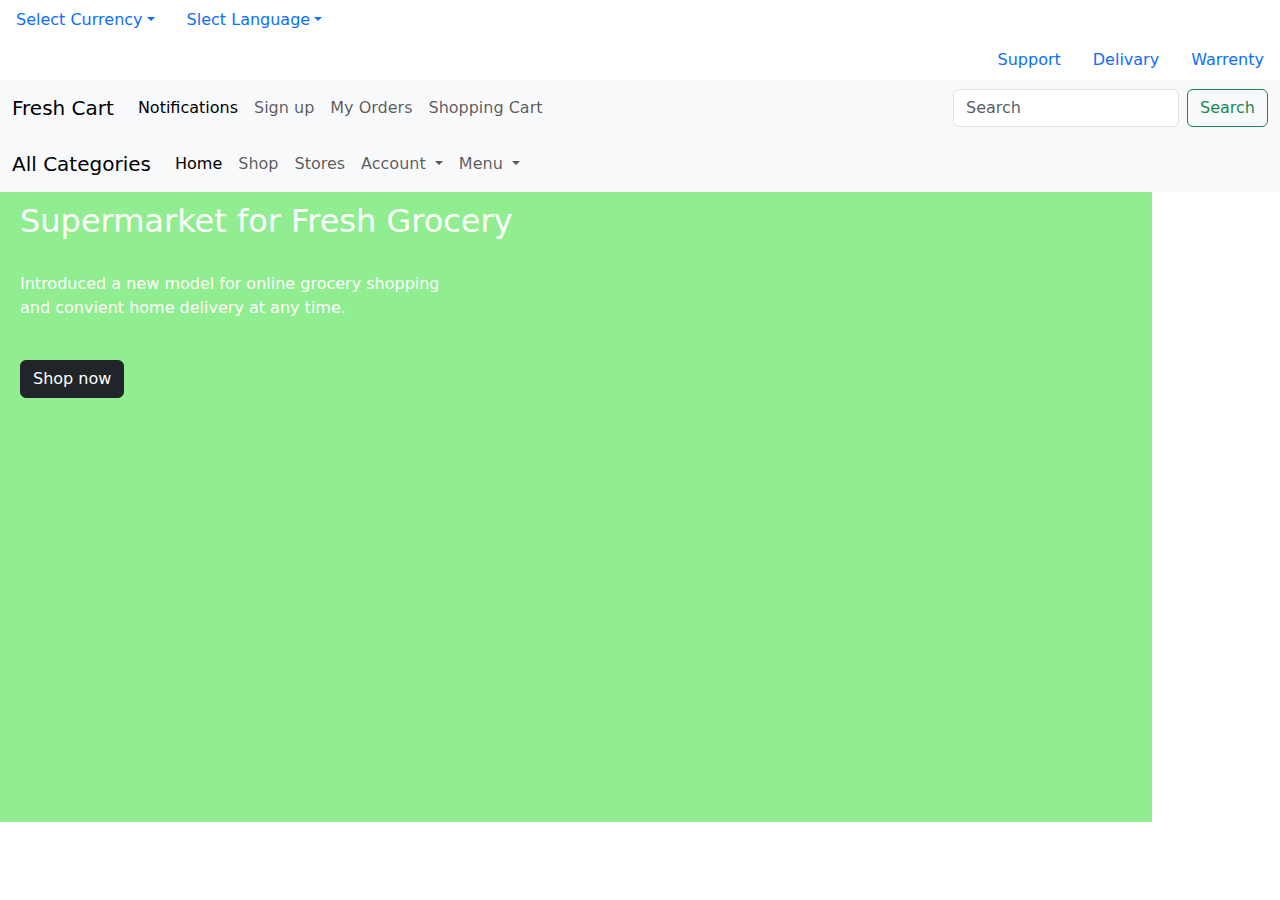
==== index.html @ 53c9305f "project2" ====
<!DOCTYPE html>
<html lang="en">
<head>
    <meta charset="UTF-8">
    <meta name="viewport" content="width=device-width, initial-scale=1.0">
    <title>Template</title>
    <link href="https://cdn.jsdelivr.net/npm/bootstrap@5.3.3/dist/css/bootstrap.min.css" rel="stylesheet" integrity="sha384-QWTKZyjpPEjISv5WaRU9OFeRpok6YctnYmDr5pNlyT2bRjXh0JMhjY6hW+ALEwIH" crossorigin="anonymous">
    <script src="https://cdn.jsdelivr.net/npm/bootstrap@5.3.3/dist/js/bootstrap.bundle.min.js" integrity="sha384-YvpcrYf0tY3lHB60NNkmXc5s9fDVZLESaAA55NDzOxhy9GkcIdslK1eN7N6jIeHz" crossorigin="anonymous"></script>
    <link href="template.css" rel="stylesheet">
</head>
<body>
    <header>
        <div class="display-flex">
            <ul class="nav nav-pills d-flex justify-content-start">
                <li class="nav-item dropdown">
                    <a class="nav-link dropdown-toggle" data-bs-toggle="dropdown" href="#" role="button" aria-expanded="false">Select Currency</a>
                    <ul class="dropdown-menu">
                    <li><a class="dropdown-item" href="#">DOllar</a></li>
                    <li><a class="dropdown-item" href="#">Rupess</a></li>
                    <li><a class="dropdown-item" href="#">Euro</a></li>
                    <li><hr class="dropdown-divider"></li>
                    <li><a class="dropdown-item" href="#">Separated link</a></li>
                    </ul>
                </li>
                <li class="nav-item dropdown">
                <a class="nav-link dropdown-toggle" data-bs-toggle="dropdown" href="#" role="button" aria-expanded="false">Slect Language</a>
                <ul class="dropdown-menu">
                    <li><a class="dropdown-item" href="#">English</a></li>
                    <li><a class="dropdown-item" href="#">Telugu</a></li>
                    <li><a class="dropdown-item" href="#">Hindi</a></li>
                    <li><hr class="dropdown-divider"></li>
                    <li><a class="dropdown-item" href="#">Separated link</a></li>
                </ul>
                </li>
            </ul>
            <ul class="nav nav-pills d-flex justify-content-end">
                <li class="nav-item ">
                <a class="nav-link" href="#">Support</a>
                </li>
                <li class="nav-item right-header">
                    <a class="nav-link" href="#">Delivary</a>
                </li>
                <li class="nav-item d-flex justify-content-row align-items-end">
                <a class="nav-link" href="#">Warrenty</a>
                </li>
          </ul>
        </div>


          <nav class="navbar navbar-expand-lg bg-body-tertiary ">
            <div class="container-fluid">
              <button class="navbar-toggler" type="button" data-bs-toggle="collapse" data-bs-target="#navbarTogglerDemo01" aria-controls="navbarTogglerDemo01" aria-expanded="false" aria-label="Toggle navigation">
                <span class="navbar-toggler-icon"></span>
              </button>
              <div class="collapse navbar-collapse" id="navbarTogglerDemo01">
                <a class="navbar-brand" href="#">Fresh Cart</a>
                <ul class="navbar-nav me-auto mb-2 mb-lg-0">
                  <li class="nav-item">
                    <a class="nav-link active" aria-current="page" href="#">Notifications</a>
                  </li>
                  <li class="nav-item">
                    <a class="nav-link" href="#">Sign up</a>
                  </li>
                  <li class="nav-item">
                    <a class="nav-link" href="#">My Orders</a>
                  </li>
                  <li class="nav-item">
                    <a class="nav-link" href="#">Shopping Cart</a>
                  </li>
                </ul>
                <form class="d-flex" role="search">
                  <input class="form-control me-2" type="search" placeholder="Search" aria-label="Search">
                  <button class="btn btn-outline-success" type="submit">Search</button>
                </form>
              </div>
            </div>
          </nav>

          <nav class="navbar navbar-expand-lg bg-body-tertiary">
            <div class="container-fluid">
              <a class="navbar-brand" href="#">All Categories</a>
              <button class="navbar-toggler" type="button" data-bs-toggle="collapse" data-bs-target="#navbarNavDropdown" aria-controls="navbarNavDropdown" aria-expanded="false" aria-label="Toggle navigation">
                <span class="navbar-toggler-icon"></span>
              </button>
              <div class="collapse navbar-collapse" id="navbarNavDropdown">
                <ul class="navbar-nav">
                  <li class="nav-item">
                    <a class="nav-link active" aria-current="page" href="#">Home</a>
                  </li>
                  <li class="nav-item">
                    <a class="nav-link" href="#">Shop</a>
                  </li>
                  <li class="nav-item">
                    <a class="nav-link" href="#">Stores</a>
                  </li>
                  <li class="nav-item dropdown">
                    <a class="nav-link dropdown-toggle" href="#" role="button" data-bs-toggle="dropdown" aria-expanded="false">
                      Account
                    </a>
                    <ul class="dropdown-menu">
                      <li><a class="dropdown-item" href="#">profile</a></li>
                      <li><a class="dropdown-item" href="#">my cart</a></li>
                      <li><a class="dropdown-item" href="#">History</a></li>
                    </ul>
                  </li>
                  <li class="nav-item dropdown">
                    <a class="nav-link dropdown-toggle" href="#" role="button" data-bs-toggle="dropdown" aria-expanded="false">
                      Menu
                    </a>
                    <ul class="dropdown-menu">
                      <li><a class="dropdown-item" href="#">Grocery</a></li>
                      <li><a class="dropdown-item" href="#">Dairy</a></li>
                      <li><a class="dropdown-item" href="#">Homeware</a></li>
                    </ul>
                  </li>
                </ul>
              </div>
            </div>
          </nav>
    </header>


    <main>
      <section class="template-container">
        <div class="template-content  align-items-center"">
        <h2>Supermarket for Fresh Grocery</h2><br>
        <p>Introduced a new model for online grocery shopping <br> and convient home delivery at any time.</p><br>
        <button class="btn btn-dark">Shop now </button>
      </div>

      </section>
    </main>
</body>
</html>
---- template.css ----
.left-header{
    text-align:left;
    
}

.right-header{
    text-align:right;

}

.template-container{
    background-color: lightgreen;
    height:70vh;
    width:90%;
    padding-left:20px;
    padding-top:10px;
    padding-right:20px;
    
}

.template-content{
    color:white;
    padding-bottom: 10px;
}
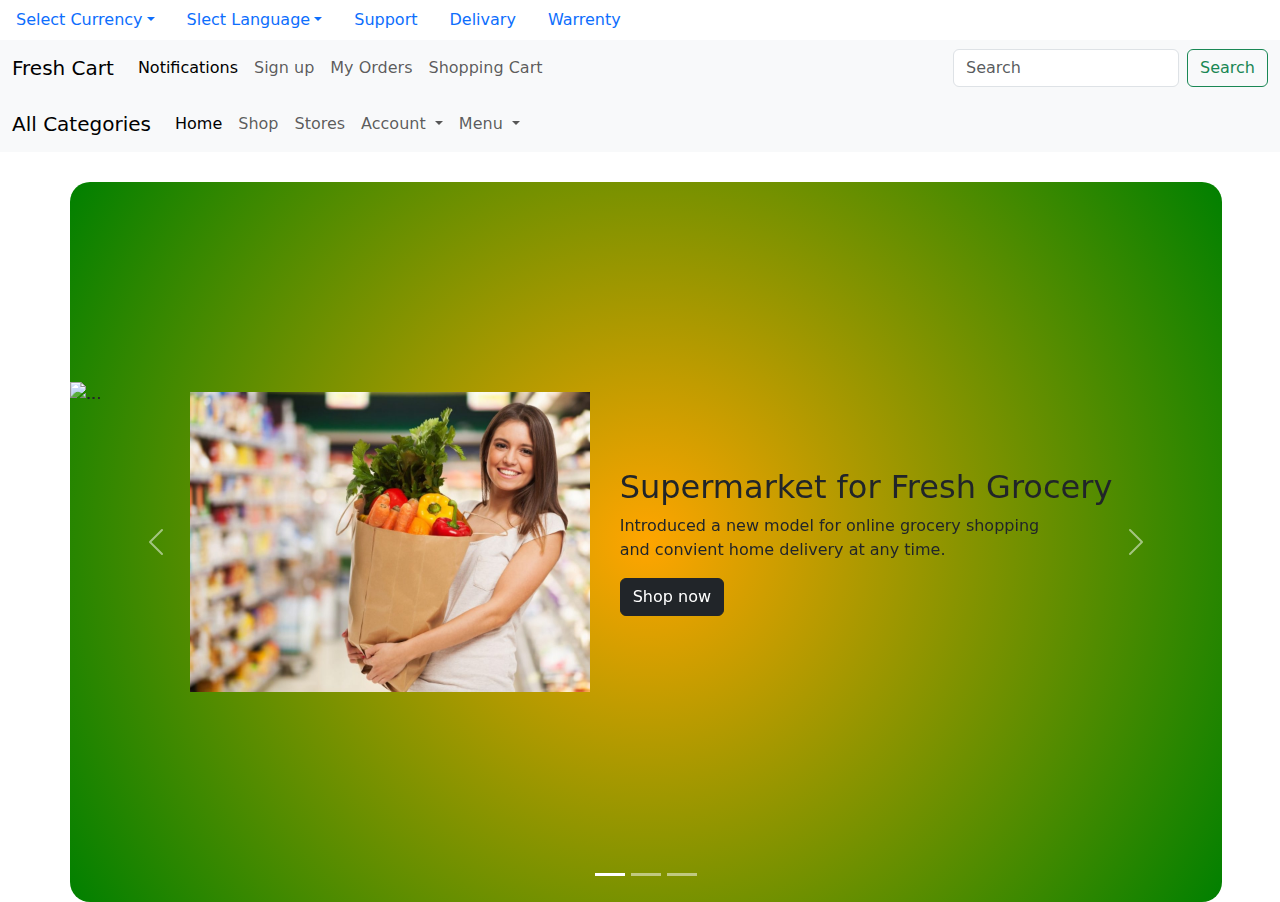
==== commit 04c17fee: "project" ====
--- a/index.html
+++ b/index.html
@@ -10,7 +10,7 @@
 </head>
 <body>
     <header>
-        <div class="display-flex">
+        <div class="d-flex align-items-row justify-content-row">
             <ul class="nav nav-pills d-flex justify-content-start">
                 <li class="nav-item dropdown">
                     <a class="nav-link dropdown-toggle" data-bs-toggle="dropdown" href="#" role="button" aria-expanded="false">Select Currency</a>
@@ -33,7 +33,8 @@
                 </ul>
                 </li>
             </ul>
-            <ul class="nav nav-pills d-flex justify-content-end">
+            
+            <ul class="nav nav-pills ">
                 <li class="nav-item ">
                 <a class="nav-link" href="#">Support</a>
                 </li>
@@ -121,14 +122,47 @@
 
 
     <main>
-      <section class="template-container">
-        <div class="template-content  align-items-center"">
-        <h2>Supermarket for Fresh Grocery</h2><br>
-        <p>Introduced a new model for online grocery shopping <br> and convient home delivery at any time.</p><br>
-        <button class="btn btn-dark">Shop now </button>
+      <div id="carouselExampleCaptions" class="carousel slide template-container">
+        <div class="carousel-indicators">
+          <button type="button" data-bs-target="#carouselExampleCaptions" data-bs-slide-to="0" class="active" aria-current="true" aria-label="Slide 1"></button>
+          <button type="button" data-bs-target="#carouselExampleCaptions" data-bs-slide-to="1" aria-label="Slide 2"></button>
+          <button type="button" data-bs-target="#carouselExampleCaptions" data-bs-slide-to="2" aria-label="Slide 3"></button>
+        </div>
+        <div class="carousel-inner ">
+          <div class="carousel-item active d-flex">
+            <div class="template-image">
+              <img src="grocery shopping.jpg" class="template-image">
+            </div> 
+            <div class="template-content">
+              <h2>Supermarket for Fresh Grocery </h2>
+              <p>Introduced a new model for online grocery shopping <br> and convient home delivery at any time.</p>
+              <button class="btn btn-dark">Shop now </button>
+            </div>
+          </div>
+          <div class="carousel-item">
+            <img src="..." class="d-block w-100" alt="...">
+            <div class="carousel-caption d-none d-md-block">
+              <h5>Second slide label</h5>
+              <p>Some representative placeholder content for the second slide.</p>
+            </div>
+          </div>
+          <div class="carousel-item">
+            <img src="..." class="d-block w-100" alt="...">
+            <div class="carousel-caption d-none d-md-block">
+              <h5>Third slide label</h5>
+              <p>Some representative placeholder content for the third slide.</p>
+            </div>
+          </div>
+        </div>
+        <button class="carousel-control-prev" type="button" data-bs-target="#carouselExampleCaptions" data-bs-slide="prev">
+          <span class="carousel-control-prev-icon" aria-hidden="true"></span>
+          <span class="visually-hidden">Previous</span>
+        </button>
+        <button class="carousel-control-next" type="button" data-bs-target="#carouselExampleCaptions" data-bs-slide="next">
+          <span class="carousel-control-next-icon" aria-hidden="true"></span>
+          <span class="visually-hidden">Next</span>
+        </button>
       </div>
-
-      </section>
     </main>
 </body>
 </html>--- a/template.css
+++ b/template.css
@@ -10,15 +10,31 @@
 
 .template-container{
     background-color: lightgreen;
-    height:70vh;
+    height:80vh;
     width:90%;
-    padding-left:20px;
-    padding-top:10px;
-    padding-right:20px;
+    align-content: space-around;
+    margin-left: 70px;
+    margin-top: 30px;
+    border-radius:20px;
+    background: radial-gradient(circle,orange,green);
+   
+
     
 }
-
-.template-content{
-    color:white;
-    padding-bottom: 10px;
-}+.carousel-item {
+    display: flex;
+    align-items: center;
+    justify-content: center;
+    gap: 20px; /* Adjust space between image and content */
+  }
+  
+  .template-image img {
+    width: 100%; /* Adjust as needed */
+    max-width: 400px; /* Limit image size */
+    height: auto;
+    margin:10px;
+  }
+  
+  .template-content {
+    max-width: 500px; /* Adjust content width */
+  }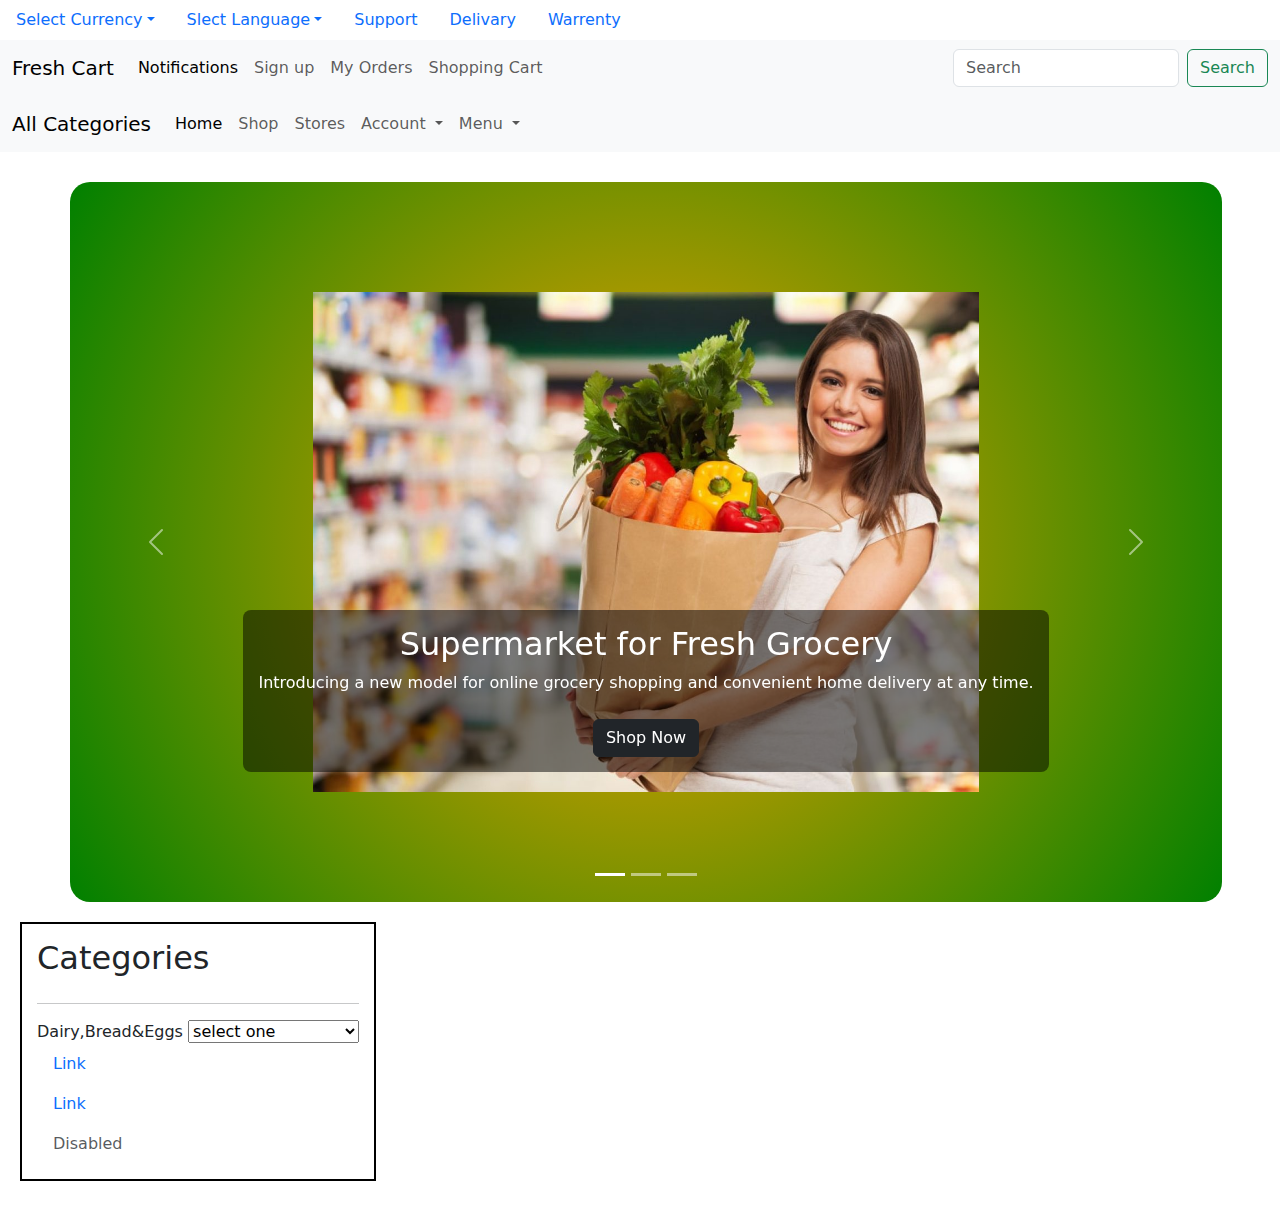
==== commit 45eab3d0: "project" ====
--- a/index.html
+++ b/index.html
@@ -122,38 +122,58 @@
 
 
     <main>
-      <div id="carouselExampleCaptions" class="carousel slide template-container">
+      <div id="carouselExampleCaptions" class="carousel slide template-container" data-bs-ride="carousel">
         <div class="carousel-indicators">
           <button type="button" data-bs-target="#carouselExampleCaptions" data-bs-slide-to="0" class="active" aria-current="true" aria-label="Slide 1"></button>
           <button type="button" data-bs-target="#carouselExampleCaptions" data-bs-slide-to="1" aria-label="Slide 2"></button>
           <button type="button" data-bs-target="#carouselExampleCaptions" data-bs-slide-to="2" aria-label="Slide 3"></button>
         </div>
-        <div class="carousel-inner ">
-          <div class="carousel-item active d-flex">
-            <div class="template-image">
-              <img src="grocery shopping.jpg" class="template-image">
-            </div> 
-            <div class="template-content">
-              <h2>Supermarket for Fresh Grocery </h2>
-              <p>Introduced a new model for online grocery shopping <br> and convient home delivery at any time.</p>
-              <button class="btn btn-dark">Shop now </button>
+      
+        <div class="carousel-inner">
+          <!-- Slide 1 -->
+          <div class="carousel-item active">
+            <div class="d-flex justify-content-center align-items-center">
+              <div class="template-image">
+                <img src="grocery shopping.jpg" class="d-block w-100" alt="Grocery shopping experience">
+              </div>
+              <div class="carousel-caption template-content">
+                <h2>Supermarket for Fresh Grocery</h2>
+                <p>Introducing a new model for online grocery shopping and convenient home delivery at any time.</p>
+                <button class="btn btn-dark mt-2">Shop Now</button>
+              </div>
             </div>
           </div>
+      
+          <!-- Slide 2 -->
           <div class="carousel-item">
-            <img src="..." class="d-block w-100" alt="...">
-            <div class="carousel-caption d-none d-md-block">
-              <h5>Second slide label</h5>
-              <p>Some representative placeholder content for the second slide.</p>
+            <div class="d-flex justify-content-center align-items-center">
+              <div class="template-image">
+                <img src="delivary.jpeg" class="d-block w-100" alt="Fast home delivery">
+              </div>
+              <div class="carousel-caption template-content">
+                <h2>Delivery to Home</h2>
+                <p>Items can be delivered to your home within 10 minutes.</p>
+                <button class="btn btn-dark mt-2">Order Now</button>
+              </div>
             </div>
           </div>
+      
+          <!-- Slide 3 -->
           <div class="carousel-item">
-            <img src="..." class="d-block w-100" alt="...">
-            <div class="carousel-caption d-none d-md-block">
-              <h5>Third slide label</h5>
-              <p>Some representative placeholder content for the third slide.</p>
+            <div class="d-flex justify-content-center align-items-center">
+              <div class="template-image">
+                <img src="snacks.jpeg" class="d-block w-100" alt="Late-night snacks available">
+              </div>
+              <div class="carousel-caption template-content">
+                <h2>Order the Night Food You Want</h2>
+                <p>We provide food even at night to satisfy your cravings.</p>
+                <button class="btn btn-dark mt-2">Order Now</button>
+              </div>
             </div>
           </div>
         </div>
+      
+        <!-- Carousel Controls -->
         <button class="carousel-control-prev" type="button" data-bs-target="#carouselExampleCaptions" data-bs-slide="prev">
           <span class="carousel-control-prev-icon" aria-hidden="true"></span>
           <span class="visually-hidden">Previous</span>
@@ -163,6 +183,42 @@
           <span class="visually-hidden">Next</span>
         </button>
       </div>
+
+
+      <div>
+        <div class="categories-container">
+          <h2>Categories</h2><hr>
+          <ul class="nav flex-column">
+            <li class="nav-item">
+              <label for="Dairy">Dairy,Bread&Eggs</label>
+              <select name="dairy" id="Dairy">
+                <option value=""selected disabled>select one</option>
+                <option value="milk">Milk</option>
+                <option value="Milk Drinks">Milk Drinks</option>
+                <option value="Curd & Yougat">Curd & Yougat</option>
+                <option value="Eggs">Eggs</option>
+                <option value="Bread">Bread</option>
+                <option value="Buns & Bakery">Buns & Bakery</option>
+                <option value="Butter & More">Butter & More</option>
+                <option value="Cheese">Cheese</option>
+                <option value="Paneer & Tofu">Paneer & Tofu</option>
+                <option value="Cream & Whitner">Cream & Whitneer</option>
+                <option value="Condensed Milk">Condensed Milk</option>
+                <option value="Vegan Drink">Vegan Drink</option>
+              </select>
+            </li>
+            <li class="nav-item">
+              <a class="nav-link" href="#">Link</a>
+            </li>
+            <li class="nav-item">
+              <a class="nav-link" href="#">Link</a>
+            </li>
+            <li class="nav-item">
+              <a class="nav-link disabled" aria-disabled="true">Disabled</a>
+            </li>
+          </ul>
+        </div>
+      </div>
     </main>
 </body>
 </html>--- a/template.css
+++ b/template.css
@@ -22,19 +22,41 @@
     
 }
 .carousel-item {
-    display: flex;
-    align-items: center;
-    justify-content: center;
-    gap: 20px; /* Adjust space between image and content */
-  }
+  position: relative;
+  text-align: center;
+}
+.carousel-item img {
+  width: 100%;
+  height: 500px; /* Adjust based on your requirement */
+  object-fit: cover;
+}
+.carousel-caption {
+  background: rgba(0, 0, 0, 0.5); /* Add contrast */
+  padding: 15px;
+  border-radius: 8px;
+}
+.carousel-caption h2, 
+.carousel-caption p {
+  color: white;
+}
+.carousel-caption button {
+  margin-top: 10px;
+}
+
+.categories-container{
+  margin-left: 20px;
+  margin-top:20px;
+  border:2px solid black;
+  float:left;
+  margin-bottom: 40px;
+  padding:15px;
+}
+
+.categories-container li{
+  font: size 15px;
+}
+
+.categories-container h2{
+  padding-bottom:10px;
   
-  .template-image img {
-    width: 100%; /* Adjust as needed */
-    max-width: 400px; /* Limit image size */
-    height: auto;
-    margin:10px;
-  }
-  
-  .template-content {
-    max-width: 500px; /* Adjust content width */
-  }+}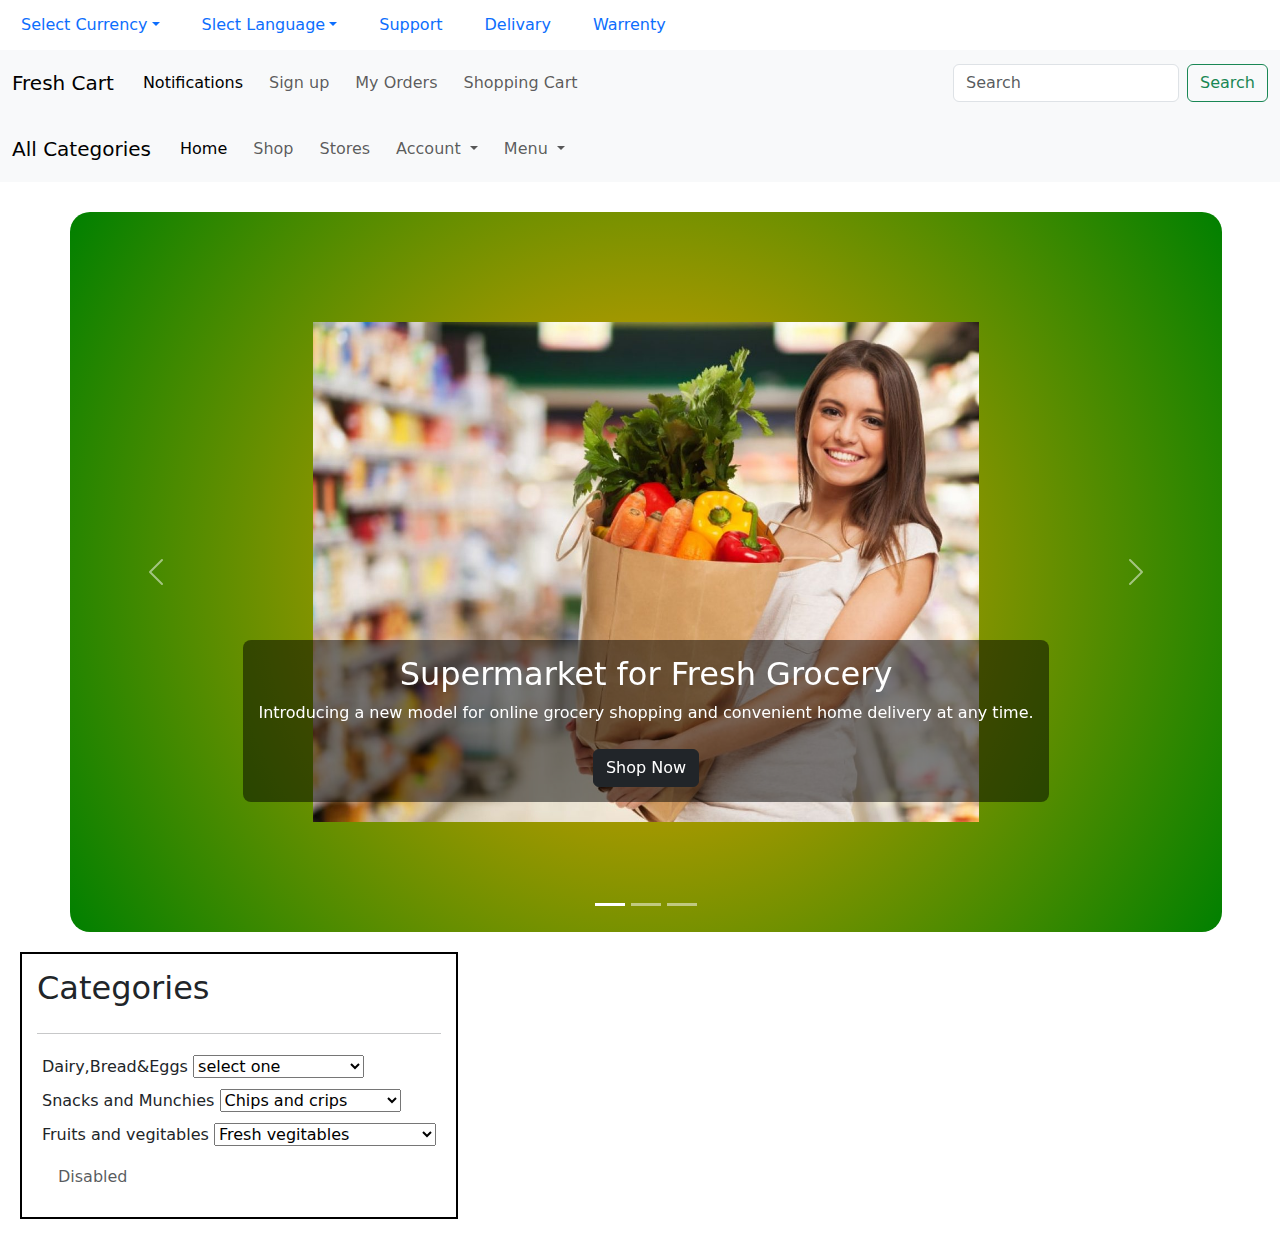
==== commit c7306389: "project" ====
--- a/index.html
+++ b/index.html
@@ -208,10 +208,37 @@
               </select>
             </li>
             <li class="nav-item">
-              <a class="nav-link" href="#">Link</a>
-            </li>
-            <li class="nav-item">
-              <a class="nav-link" href="#">Link</a>
+              <label for="snacks">Snacks and Munchies</label>
+              <select name="Snacks and Munchies" id="snacks">
+                <option value="Chips and Crips">Chips and crips</option>
+                <option value="Nachos">Nachos</option>
+                <option value="Popcorn">Popcorn</option>
+                <option value="Bhujia and Mixtures">Bhujia and Mixtures</option>
+                <option value="Namkeen snacks">Namkeen snacks</option>
+                <option value="Healthy snacks">Healthy Snacks</option>
+                <option value="Cakes and rolls">Cakes and rolls</option>
+                <option value="Energy Bars">Energy Bars</option>
+                <option value="Papads & fryums">Papads & fryums</option>
+                <option value="Rusks and waffers">Rusks and wafers</option>
+              </select>
+            </li>
+            <li class="nav-item">
+              <label for="fruits">Fruits and vegitables</label>
+              <select name="fruits" id="fruits">
+                <option value="fresh vegitables">Fresh vegitables</option>
+                <option value="herbs & seasoning">Herbbs & seasoning</option>
+                <option value="fresh fuits">Fresh Fruits</option>
+                <option value="organic fruits and vegitales"></option>
+                <option value="cuts & spouts">Cuts and Spouts</option>
+                <option value="Exotic Fruits and veggies">Exotic Fruits and veggies </option>
+                <option value=""></option>
+                <option value=""></option>
+                <option value=""></option>
+                <option value=""></option>
+                <option value=""></option>
+                <option value=""></option>
+                <option value=""></option>
+              </select>
             </li>
             <li class="nav-item">
               <a class="nav-link disabled" aria-disabled="true">Disabled</a>
--- a/template.css
+++ b/template.css
@@ -59,4 +59,8 @@
 .categories-container h2{
   padding-bottom:10px;
   
+}
+
+.nav-item{
+  margin:5px;
 }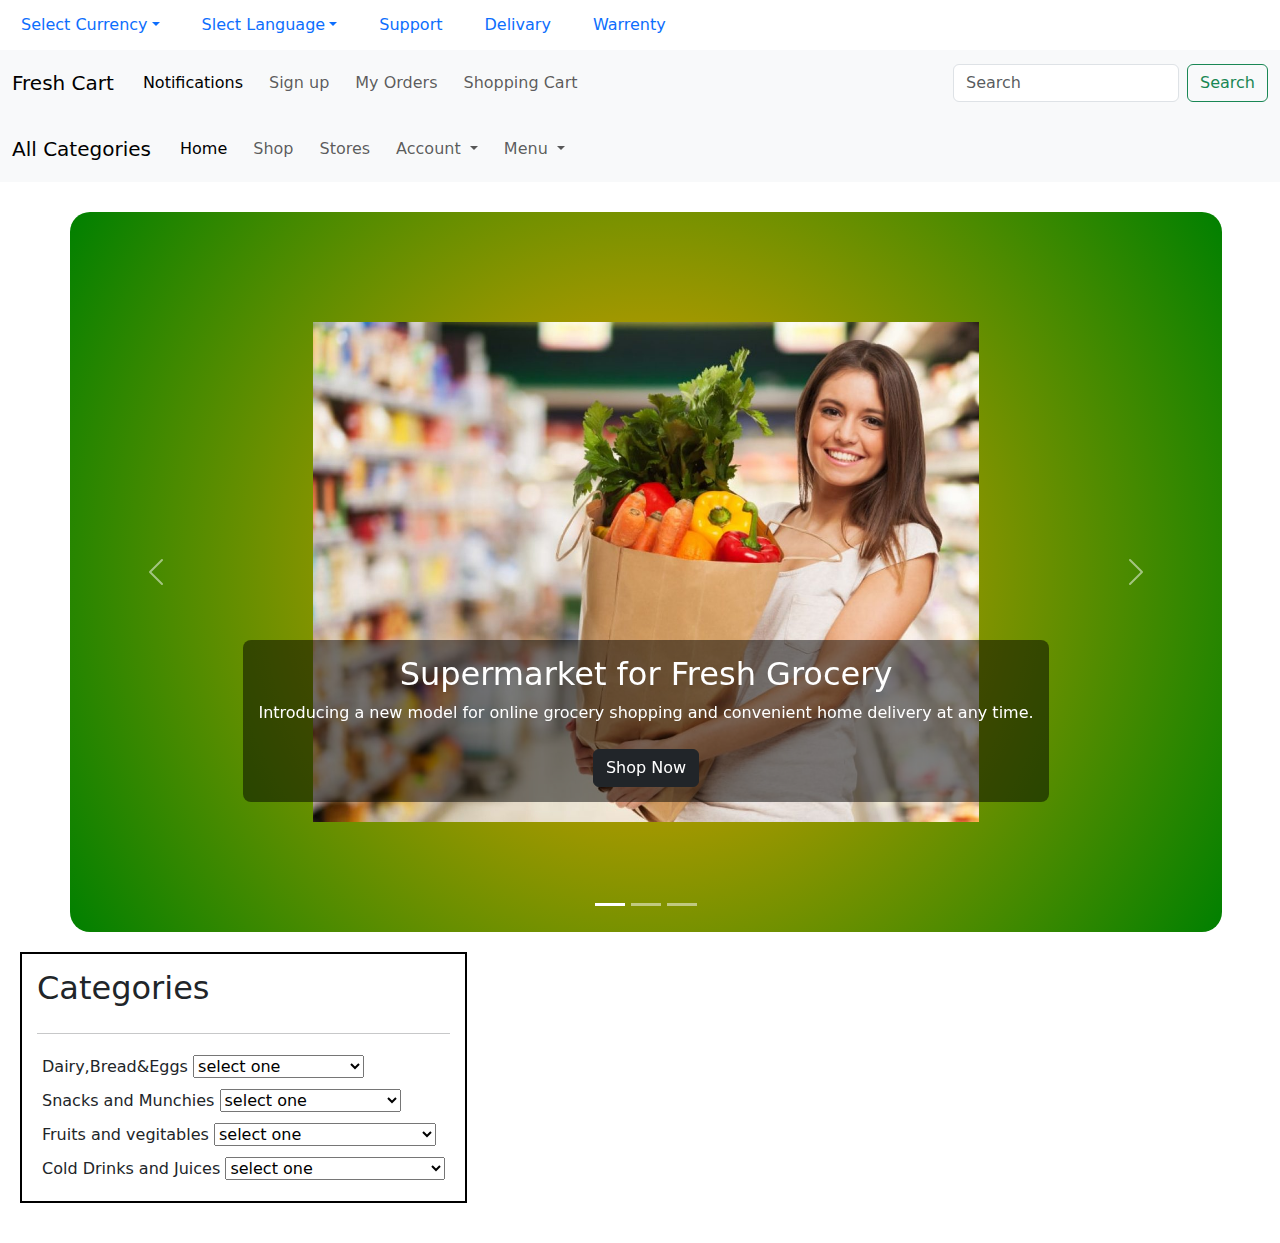
==== commit ca68528d: "project" ====
--- a/index.html
+++ b/index.html
@@ -210,6 +210,7 @@
             <li class="nav-item">
               <label for="snacks">Snacks and Munchies</label>
               <select name="Snacks and Munchies" id="snacks">
+                <option value=""selected disabled>select one</option>
                 <option value="Chips and Crips">Chips and crips</option>
                 <option value="Nachos">Nachos</option>
                 <option value="Popcorn">Popcorn</option>
@@ -225,23 +226,28 @@
             <li class="nav-item">
               <label for="fruits">Fruits and vegitables</label>
               <select name="fruits" id="fruits">
+                <option value=""selected disabled>select one</option>
                 <option value="fresh vegitables">Fresh vegitables</option>
                 <option value="herbs & seasoning">Herbbs & seasoning</option>
                 <option value="fresh fuits">Fresh Fruits</option>
                 <option value="organic fruits and vegitales"></option>
                 <option value="cuts & spouts">Cuts and Spouts</option>
                 <option value="Exotic Fruits and veggies">Exotic Fruits and veggies </option>
-                <option value=""></option>
-                <option value=""></option>
-                <option value=""></option>
-                <option value=""></option>
-                <option value=""></option>
-                <option value=""></option>
-                <option value=""></option>
-              </select>
-            </li>
-            <li class="nav-item">
-              <a class="nav-link disabled" aria-disabled="true">Disabled</a>
+                <option value="Flower Bouquets">Flower Bouquets</option>
+              </select>
+            </li>
+            <li class="nav-item">
+              <label for="juices">Cold Drinks and Juices</label>
+              <select name="juices" id="juices">
+                <option value=""selected disabled>select one</option>
+                <option value="soft drinks">Soft Drinks</option>
+                <option value="coldpress">Coldpress</option>
+                <option value="fruit juices">Fruit juicess</option>
+                <option value="energy drinks">Energy drinks</option>
+                <option value="water & ice cubes">Water & ice cubes</option>
+                <option value="soda and mixtures">Soda and mixtures </option>
+                <option value="concentrates and syrups">concentrates and syrups</option>
+              </select>
             </li>
           </ul>
         </div>
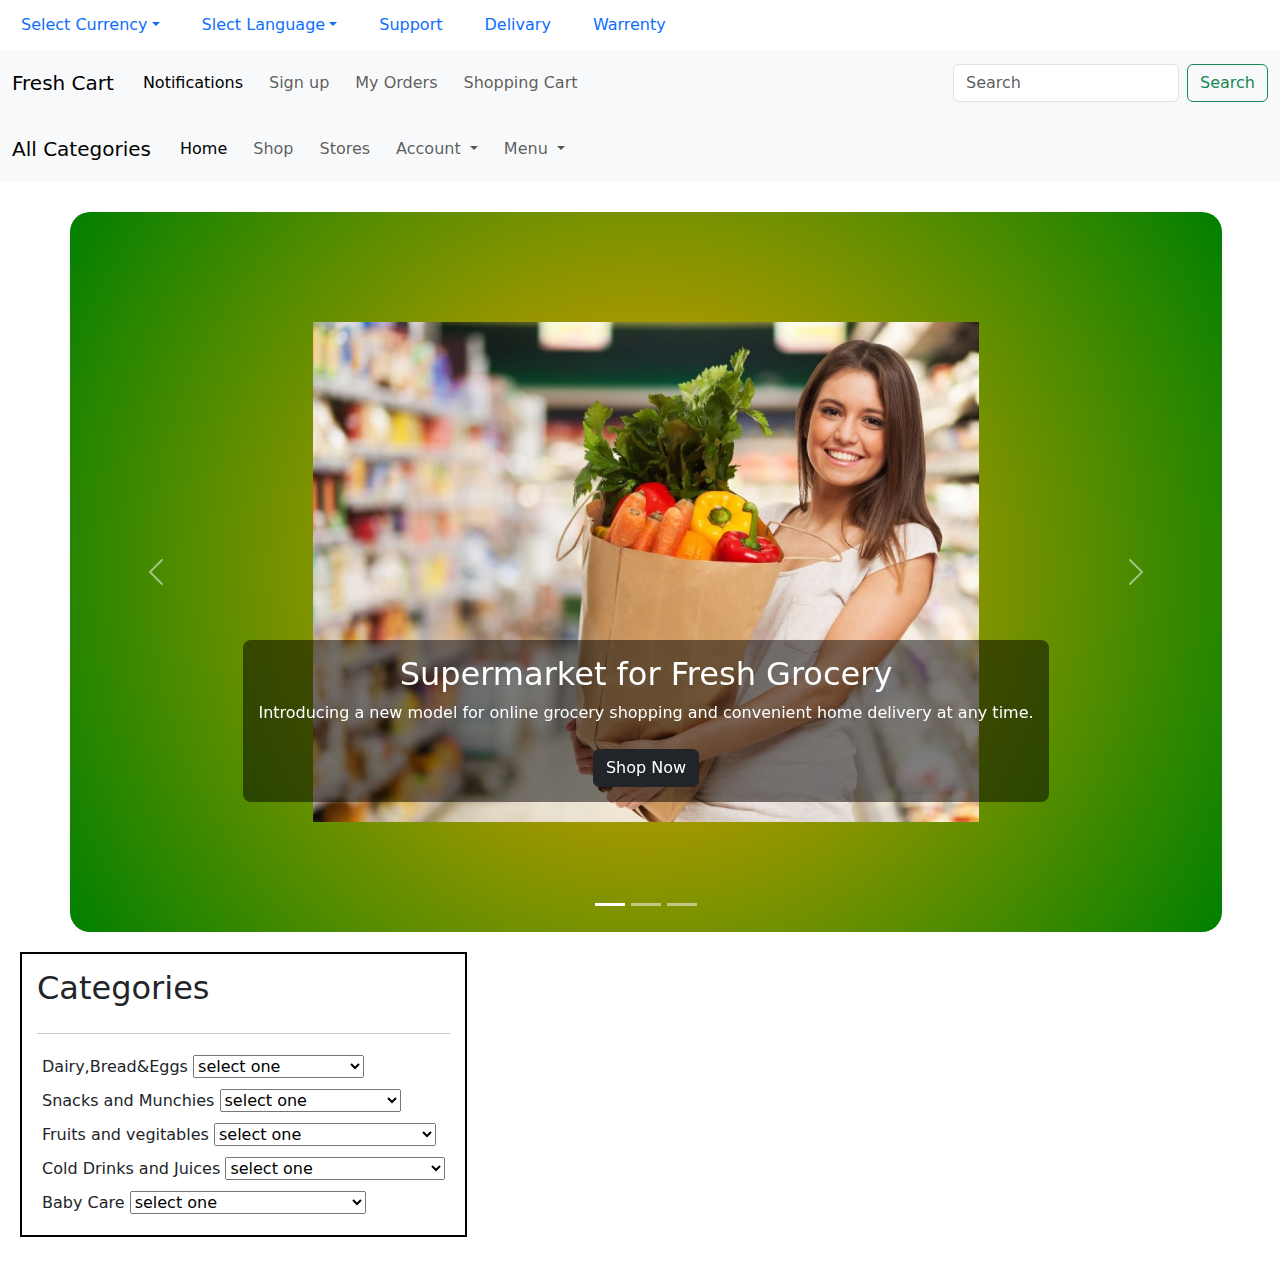
==== commit 6440e55a: "project" ====
--- a/index.html
+++ b/index.html
@@ -249,6 +249,19 @@
                 <option value="concentrates and syrups">concentrates and syrups</option>
               </select>
             </li>
+            <li class="nav-item">
+              <label for="baby care">Baby Care</label>
+              <select name="baby care" id="baby care">
+                <option value=""selected disabled>select one</option>
+                <option value="diapers wipes & more">Diapers wipes & More</option>
+                <option value="baby food">Baby food</option>
+                <option value="bath & hair care">Bath & haircare</option>
+                <option value="orsl">Energy drinks</option>
+                <option value="baby skin care oil">Baby skincare oil</option>
+                <option value="cleaning needs online">cleaning needs online </option>
+                <option value="Feeding accessories online">feeding accessoried online</option>
+              </select>
+            </li>
           </ul>
         </div>
       </div>
